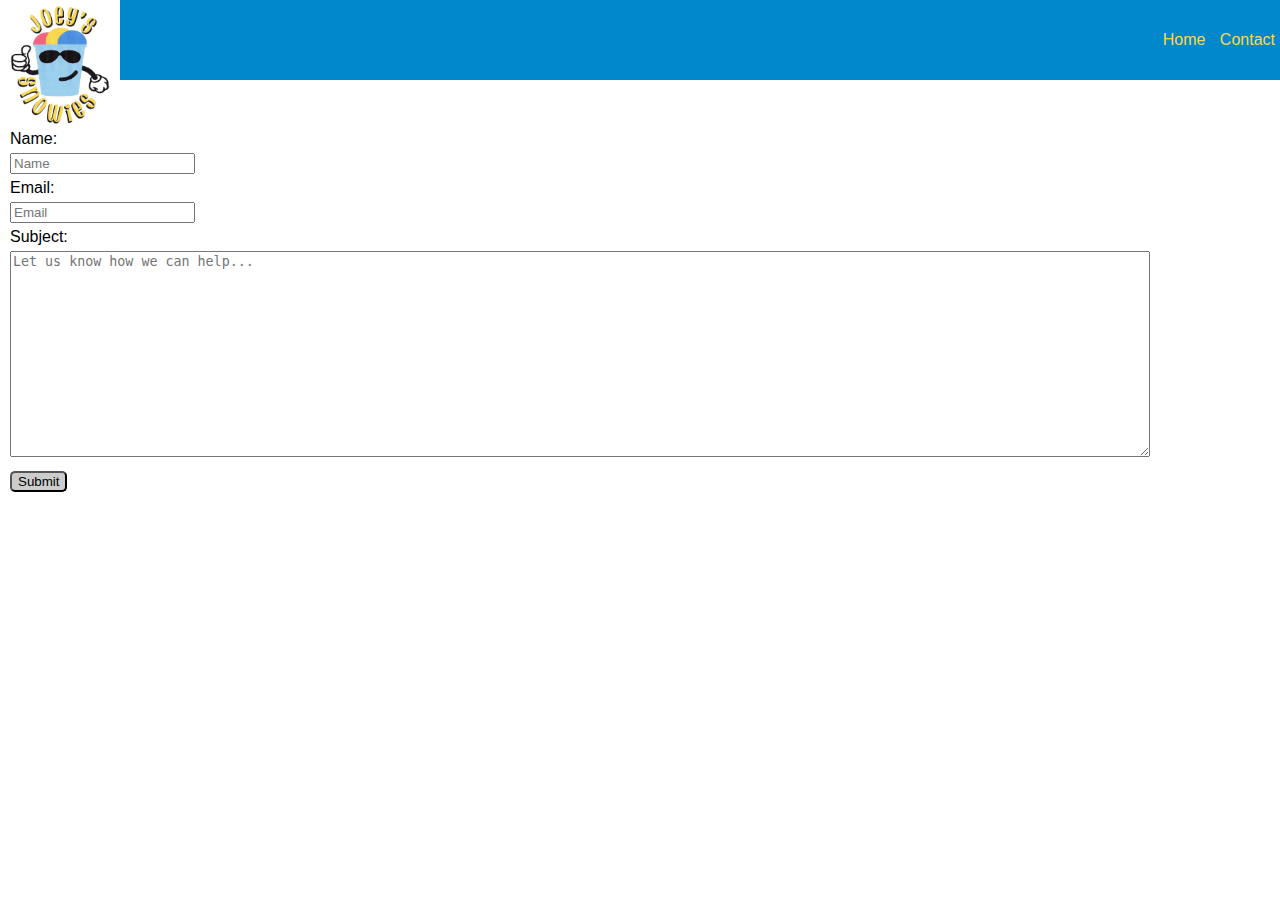
==== contact.html @ 110d6d30 "first commit" ====
<!DOCTYPE html>
<html lang="en">
  <head>
    <meta charset="UTF-8" />
    <meta name="viewport" content="width=device-width, initial-scale=1.0" />
    <meta http-equiv="X-UA-Compatible" content="ie=edge" />
    <link rel="stylesheet" href="./css/contact.css" />
    <title>Joey's Snowies</title>
  </head>
  <body>
    <div class="head">
      <img class="logo" src="./photos/logo.png" alt="Logo for Joey's Snowies" />
      <div class="nav">
        <a href="./index.html" class="home">Home</a>
        <!-- <a href="./gallery.html" class="gallery">Gallery</a>
            <a href="./about.html" class="about">About</a> -->
        <a href="./contact.html" class="contact">Contact</a>
      </div>
    </div>
    <div class="container">
      <form name="contactform" action="./scripts/action_page.php" method="post">
        <label class="form-child" for="name">Name:</label><br />
        <input
          class="form-child"
          type="text"
          id="name"
          name="name"
          placeholder="Name"
        /><br />
        <label class="form-child" for="email">Email:</label><br />
        <input
          class="form-child"
          type="text"
          id="email"
          name="email"
          placeholder="Email"
        /><br />
        <label class="form-child" for="subject">Subject:</label><br />
        <textarea
          class="form-child"
          id="subject"
          name="subject"
          placeholder="Let us know how we can help..."
        ></textarea
        ><br />
        <button class="form-child" type="submit">Submit</button>
      </form>
    </div>
  </body>
</html>
---- css/contact.css ----
.container {
  padding: 50px 10px;
  display: flex;
  flex-direction: column;
}

textarea {
  height: 200px;
  width: 90%;
}

.form-child {
  margin: 5px 0;
}

button {
  background: #ccc;
  border-radius: 5px;
}

body {
  font-family: Arial, Helvetica, sans-serif;
  margin: 0;
}

.head {
  display: grid;
  background: #0188cc;
  grid-template-columns: 100px 1fr 250px;
  grid-template-rows: 80px;
}

.logo {
  background: #fff;
  padding: 5px 10px;
  grid-area: 1 / 1;
  width: 100px;
  align-self: top;
}

.nav {
  grid-area: 1 / 3;
  justify-items: space-between;
  place-self: center end;
}

.nav a {
  color: #f7d950;
  padding: 31px 5px;
  text-decoration: none;
}

.nav a:hover {
  background: #006da3;
}

@media only screen and (max-width: 692px) {
  .head {
    display: grid;
    background: #0188cc;
    grid-template-columns: 1fr;
    grid-template-rows: 1fr 80px;
  }
  .logo {
    padding: 5px;
    grid-area: 1/1;
    background: #0188cc;
    justify-self: center;
  }
  .nav {
    grid-area: 2/1;
    justify-self: center;
  }
  .slideshow {
    position: relative;
    width: 100%;
  }
  .container {
    padding: 10px 10px;
  }
}
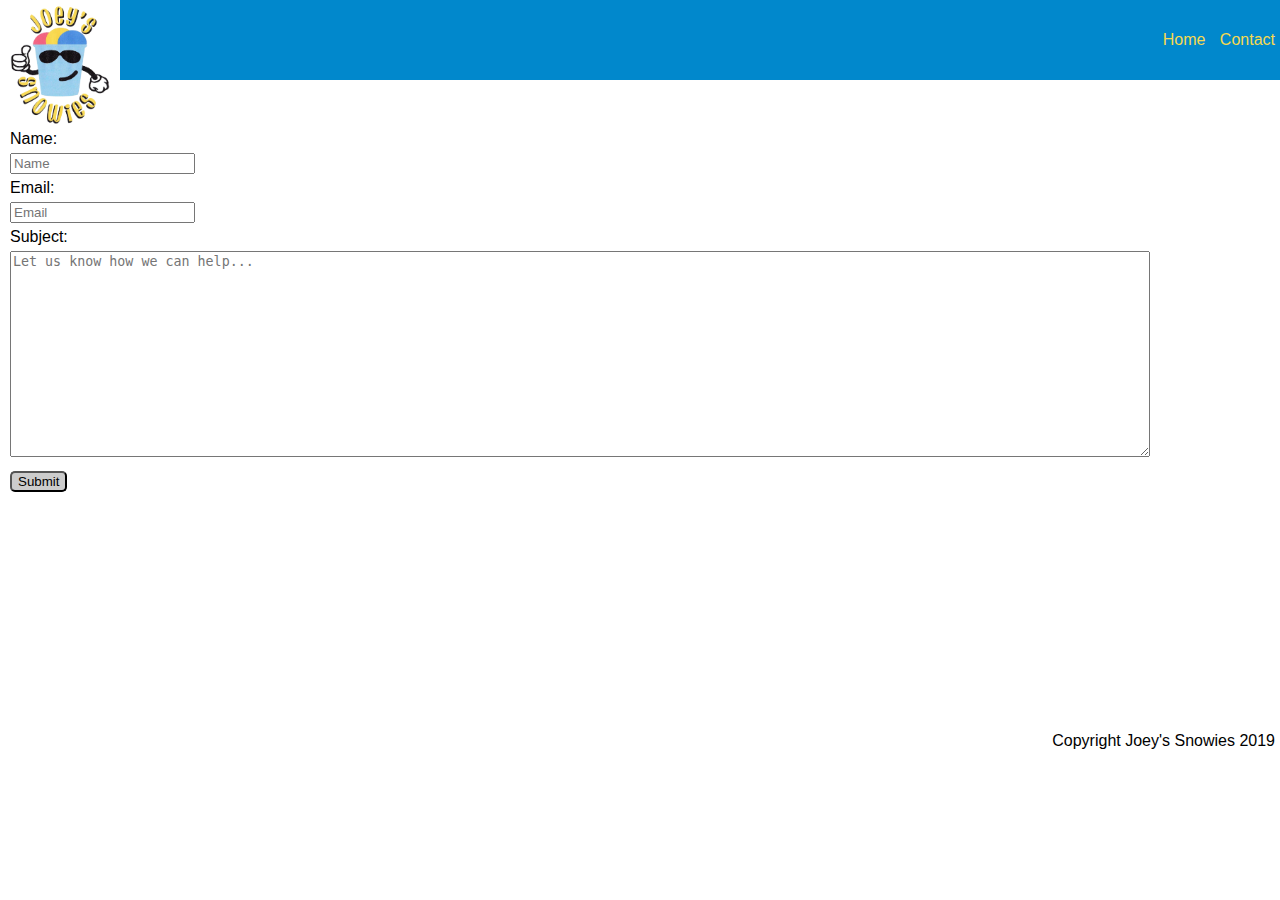
==== commit b12eb075: "add copyright and adjusted pics" ====
--- a/contact.html
+++ b/contact.html
@@ -46,5 +46,12 @@
         <button class="form-child" type="submit">Submit</button>
       </form>
     </div>
+    <div class="footer">
+        <div></div>
+          <div class="copyright">
+            Copyright Joey's Snowies 2019
+          </div>
+        </div>
+  
   </body>
 </html>
--- a/css/contact.css
+++ b/css/contact.css
@@ -54,6 +54,15 @@
   background: #006da3;
 }
 
+.footer {
+  min-height: 100%;
+  display: grid;
+  grid-template-rows: 10fr 1fr;
+  align-items: flex-end;
+  justify-items: flex-end;
+  margin: 5px;
+}
+
 @media only screen and (max-width: 692px) {
   .head {
     display: grid;
